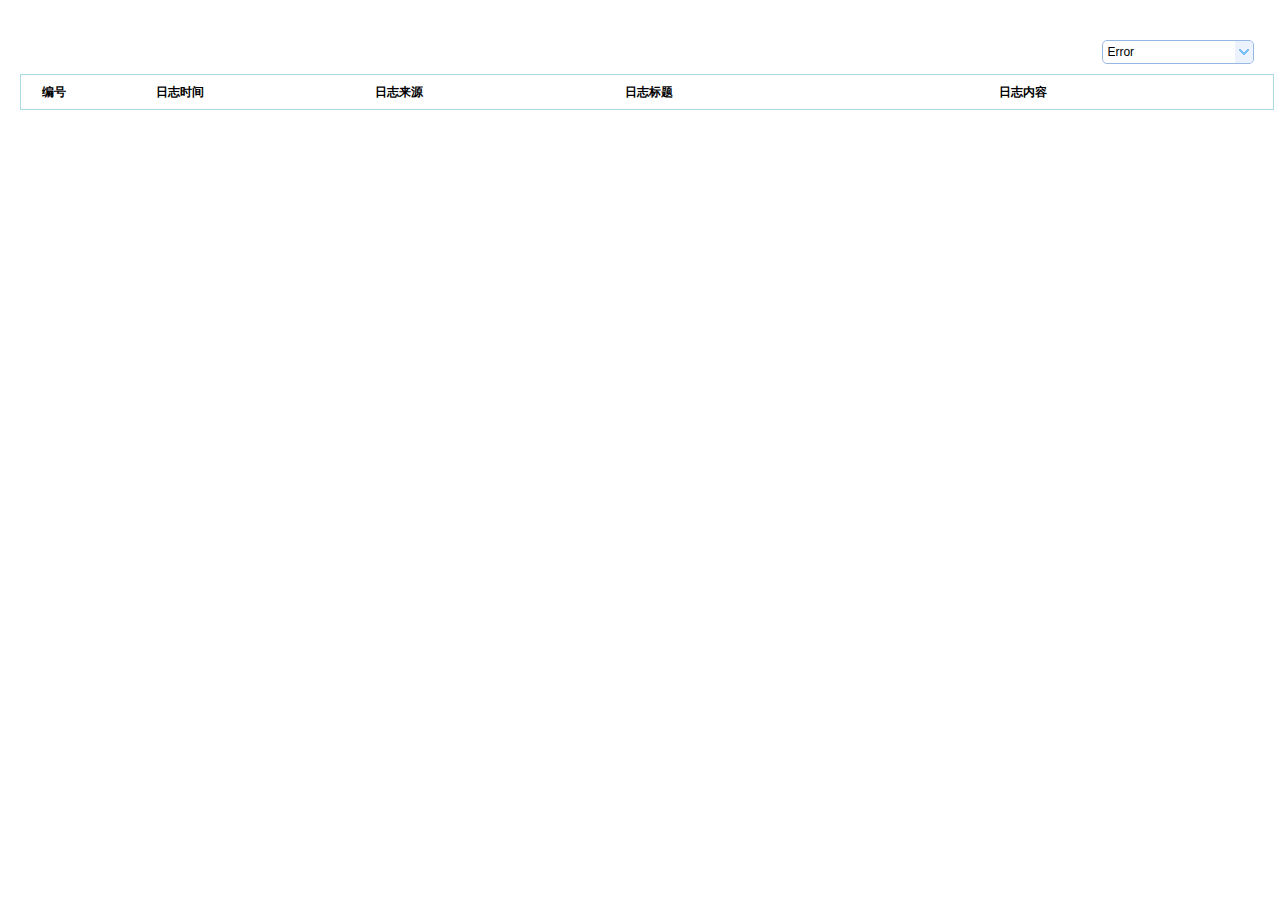
==== LJC.Com.LogService/LJC.Com.LogViewWeb/LogsNew/Index.html @ 093c6ea1 "服务化改造" ====
﻿<!DOCTYPE html>
<html xmlns="http://www.w3.org/1999/xhtml">
<head>
<meta http-equiv="Content-Type" content="text/html; charset=utf-8"/>
    <title>日志管理</title>
    <link href="../Content/EasyUi/themes/default/easyui.css" rel="stylesheet" />
    <link href="../Content/EasyUi/themes/icon.css" rel="stylesheet" />
    <link href="../Content/EasyUi/demo/demo.css" rel="stylesheet" />
    <script src="../Content/EasyUi/jquery.min.js"></script>
    <script src="../Content/EasyUi/jquery.easyui.min.js"></script>

    <style type="text/css">
        th{
            height:30px;
        }

        td{
            border-top:dashed 1px #ccc;
            height:22px;
        }

        .btncontinue{
            color:blue;
            line-height:25px;
            cursor:pointer;
        }

        .wating{
            background-repeat:no-repeat;
            background-image:url("/Manager/Images/datareading.gif");
            background-position:center;
        }
    </style>
</head>

<body style="margin:20px auto; width:98%;">
    <div style="float:right; margin-right:20px; margin-bottom:10px;">
    <select id="cc" style="width:150px"></select>
    <div id="sp">
        <div style="color:#99BBE8;background:#fafafa;padding:5px;">Select a loglevel</div>
        <div style="padding:10px">
            <input type="radio" name="loglevel" value="Error"><span>Error</span><br />
            <input type="radio" name="loglevel" value="Fatal"><span>Fatal</span><br/>
            <input type="radio" name="loglevel" value="Debug"><span>Debug</span><br />
            <input type="radio" name="loglevel" value="Info"><span>Info</span><br />
            <input type="radio" name="loglevel" value="Warning"><span>Warning</span>
        </div>
        <input type="hidden" id="pos" value="0"/>
    </div>
    </div>
    <p/>
    <table style="border:solid 1px lightblue; width:100%;table-layout:fixed;word-wrap:break-word;word-break:break-all;overflow: hidden;" cellpadding="0">
        <tr>
            <th style="width:5%;">编号</th>
            <th style="width:15%;">日志时间</th>
            <th style="width:20%;">日志来源</th>
            <th style="width:20%;">日志标题</th>
            <th style="width:40%;">日志内容</th>
        </tr>
        <tbody>

        </tbody>
    </table>
    
    <script type="text/javascript" src="../Scripts/Pages/Logs/index.html.js"></script>
</body>
</html>
---- LJC.Com.LogService/LJC.Com.LogViewWeb/Content/EasyUi/themes/default/easyui.css ----
.panel {
  overflow: hidden;
  text-align: left;
  margin: 0;
  border: 0;
  -moz-border-radius: 0 0 0 0;
  -webkit-border-radius: 0 0 0 0;
  border-radius: 0 0 0 0;
}
.panel-header,
.panel-body {
  border-width: 1px;
  border-style: solid;
}
.panel-header {
  padding: 5px;
  position: relative;
}
.panel-title {
  background: url('images/blank.gif') no-repeat;
}
.panel-header-noborder {
  border-width: 0 0 1px 0;
}
.panel-body {
  overflow: auto;
  border-top-width: 0;
  padding: 0;
}
.panel-body-noheader {
  border-top-width: 1px;
}
.panel-body-noborder {
  border-width: 0px;
}
.panel-body-nobottom {
  border-bottom-width: 0;
}
.panel-with-icon {
  padding-left: 18px;
}
.panel-icon,
.panel-tool {
  position: absolute;
  top: 50%;
  margin-top: -8px;
  height: 16px;
  overflow: hidden;
}
.panel-icon {
  left: 5px;
  width: 16px;
}
.panel-tool {
  right: 5px;
  width: auto;
}
.panel-tool a {
  display: inline-block;
  width: 16px;
  height: 16px;
  opacity: 0.6;
  filter: alpha(opacity=60);
  margin: 0 0 0 2px;
  vertical-align: top;
}
.panel-tool a:hover {
  opacity: 1;
  filter: alpha(opacity=100);
  background-color: #eaf2ff;
  -moz-border-radius: 3px 3px 3px 3px;
  -webkit-border-radius: 3px 3px 3px 3px;
  border-radius: 3px 3px 3px 3px;
}
.panel-loading {
  padding: 11px 0px 10px 30px;
}
.panel-noscroll {
  overflow: hidden;
}
.panel-fit,
.panel-fit body {
  height: 100%;
  margin: 0;
  padding: 0;
  border: 0;
  overflow: hidden;
}
.panel-loading {
  background: url('images/loading.gif') no-repeat 10px 10px;
}
.panel-tool-close {
  background: url('images/panel_tools.png') no-repeat -16px 0px;
}
.panel-tool-min {
  background: url('images/panel_tools.png') no-repeat 0px 0px;
}
.panel-tool-max {
  background: url('images/panel_tools.png') no-repeat 0px -16px;
}
.panel-tool-restore {
  background: url('images/panel_tools.png') no-repeat -16px -16px;
}
.panel-tool-collapse {
  background: url('images/panel_tools.png') no-repeat -32px 0;
}
.panel-tool-expand {
  background: url('images/panel_tools.png') no-repeat -32px -16px;
}
.panel-header,
.panel-body {
  border-color: #95B8E7;
}
.panel-header {
  background-color: #E0ECFF;
  background: -webkit-linear-gradient(top,#EFF5FF 0,#E0ECFF 100%);
  background: -moz-linear-gradient(top,#EFF5FF 0,#E0ECFF 100%);
  background: -o-linear-gradient(top,#EFF5FF 0,#E0ECFF 100%);
  background: linear-gradient(to bottom,#EFF5FF 0,#E0ECFF 100%);
  background-repeat: repeat-x;
  filter: progid:DXImageTransform.Microsoft.gradient(startColorstr=#EFF5FF,endColorstr=#E0ECFF,GradientType=0);
}
.panel-body {
  background-color: #ffffff;
  color: #000000;
  font-size: 12px;
}
.panel-title {
  font-size: 12px;
  font-weight: bold;
  color: #0E2D5F;
  height: 16px;
  line-height: 16px;
}
.panel-footer {
  border: 1px solid #95B8E7;
  overflow: hidden;
  background: #F4F4F4;
}
.panel-footer-noborder {
  border-width: 1px 0 0 0;
}
.accordion {
  overflow: hidden;
  border-width: 1px;
  border-style: solid;
}
.accordion .accordion-header {
  border-width: 0 0 1px;
  cursor: pointer;
}
.accordion .accordion-body {
  border-width: 0 0 1px;
}
.accordion-noborder {
  border-width: 0;
}
.accordion-noborder .accordion-header {
  border-width: 0 0 1px;
}
.accordion-noborder .accordion-body {
  border-width: 0 0 1px;
}
.accordion-collapse {
  background: url('images/accordion_arrows.png') no-repeat 0 0;
}
.accordion-expand {
  background: url('images/accordion_arrows.png') no-repeat -16px 0;
}
.accordion {
  background: #ffffff;
  border-color: #95B8E7;
}
.accordion .accordion-header {
  background: #E0ECFF;
  filter: none;
}
.accordion .accordion-header-selected {
  background: #ffe48d;
}
.accordion .accordion-header-selected .panel-title {
  color: #000000;
}
.window {
  overflow: hidden;
  padding: 5px;
  border-width: 1px;
  border-style: solid;
}
.window .window-header {
  background: transparent;
  padding: 0px 0px 6px 0px;
}
.window .window-body {
  border-width: 1px;
  border-style: solid;
  border-top-width: 0px;
}
.window .window-body-noheader {
  border-top-width: 1px;
}
.window .panel-body-nobottom {
  border-bottom-width: 0;
}
.window .window-header .panel-icon,
.window .window-header .panel-tool {
  top: 50%;
  margin-top: -11px;
}
.window .window-header .panel-icon {
  left: 1px;
}
.window .window-header .panel-tool {
  right: 1px;
}
.window .window-header .panel-with-icon {
  padding-left: 18px;
}
.window-proxy {
  position: absolute;
  overflow: hidden;
}
.window-proxy-mask {
  position: absolute;
  filter: alpha(opacity=5);
  opacity: 0.05;
}
.window-mask {
  position: absolute;
  left: 0;
  top: 0;
  width: 100%;
  height: 100%;
  filter: alpha(opacity=40);
  opacity: 0.40;
  font-size: 1px;
  overflow: hidden;
}
.window,
.window-shadow {
  position: absolute;
  -moz-border-radius: 5px 5px 5px 5px;
  -webkit-border-radius: 5px 5px 5px 5px;
  border-radius: 5px 5px 5px 5px;
}
.window-shadow {
  background: #ccc;
  -moz-box-shadow: 2px 2px 3px #cccccc;
  -webkit-box-shadow: 2px 2px 3px #cccccc;
  box-shadow: 2px 2px 3px #cccccc;
  filter: progid:DXImageTransform.Microsoft.Blur(pixelRadius=2,MakeShadow=false,ShadowOpacity=0.2);
}
.window,
.window .window-body {
  border-color: #95B8E7;
}
.window {
  background-color: #E0ECFF;
  background: -webkit-linear-gradient(top,#EFF5FF 0,#E0ECFF 20%);
  background: -moz-linear-gradient(top,#EFF5FF 0,#E0ECFF 20%);
  background: -o-linear-gradient(top,#EFF5FF 0,#E0ECFF 20%);
  background: linear-gradient(to bottom,#EFF5FF 0,#E0ECFF 20%);
  background-repeat: repeat-x;
  filter: progid:DXImageTransform.Microsoft.gradient(startColorstr=#EFF5FF,endColorstr=#E0ECFF,GradientType=0);
}
.window-proxy {
  border: 1px dashed #95B8E7;
}
.window-proxy-mask,
.window-mask {
  background: #ccc;
}
.window .panel-footer {
  border: 1px solid #95B8E7;
  position: relative;
  top: -1px;
}
.dialog-content {
  overflow: auto;
}
.dialog-toolbar {
  padding: 2px 5px;
}
.dialog-tool-separator {
  float: left;
  height: 24px;
  border-left: 1px solid #ccc;
  border-right: 1px solid #fff;
  margin: 2px 1px;
}
.dialog-button {
  padding: 5px;
  text-align: right;
}
.dialog-button .l-btn {
  margin-left: 5px;
}
.dialog-toolbar,
.dialog-button {
  background: #F4F4F4;
  border-width: 1px;
  border-style: solid;
}
.dialog-toolbar {
  border-color: #95B8E7 #95B8E7 #dddddd #95B8E7;
}
.dialog-button {
  border-color: #dddddd #95B8E7 #95B8E7 #95B8E7;
}
.l-btn {
  text-decoration: none;
  display: inline-block;
  overflow: hidden;
  margin: 0;
  padding: 0;
  cursor: pointer;
  outline: none;
  text-align: center;
  vertical-align: middle;
  line-height: normal;
}
.l-btn-plain {
  border-width: 0;
  padding: 1px;
}
.l-btn-left {
  display: inline-block;
  position: relative;
  overflow: hidden;
  margin: 0;
  padding: 0;
  vertical-align: top;
}
.l-btn-text {
  display: inline-block;
  vertical-align: top;
  width: auto;
  line-height: 24px;
  font-size: 12px;
  padding: 0;
  margin: 0 4px;
}
.l-btn-icon {
  display: inline-block;
  width: 16px;
  height: 16px;
  line-height: 16px;
  position: absolute;
  top: 50%;
  margin-top: -8px;
  font-size: 1px;
}
.l-btn span span .l-btn-empty {
  display: inline-block;
  margin: 0;
  width: 16px;
  height: 24px;
  font-size: 1px;
  vertical-align: top;
}
.l-btn span .l-btn-icon-left {
  padding: 0 0 0 20px;
  background-position: left center;
}
.l-btn span .l-btn-icon-right {
  padding: 0 20px 0 0;
  background-position: right center;
}
.l-btn-icon-left .l-btn-text {
  margin: 0 4px 0 24px;
}
.l-btn-icon-left .l-btn-icon {
  left: 4px;
}
.l-btn-icon-right .l-btn-text {
  margin: 0 24px 0 4px;
}
.l-btn-icon-right .l-btn-icon {
  right: 4px;
}
.l-btn-icon-top .l-btn-text {
  margin: 20px 4px 0 4px;
}
.l-btn-icon-top .l-btn-icon {
  top: 4px;
  left: 50%;
  margin: 0 0 0 -8px;
}
.l-btn-icon-bottom .l-btn-text {
  margin: 0 4px 20px 4px;
}
.l-btn-icon-bottom .l-btn-icon {
  top: auto;
  bottom: 4px;
  left: 50%;
  margin: 0 0 0 -8px;
}
.l-btn-left .l-btn-empty {
  margin: 0 4px;
  width: 16px;
}
.l-btn-plain:hover {
  padding: 0;
}
.l-btn-focus {
  outline: #0000FF dotted thin;
}
.l-btn-large .l-btn-text {
  line-height: 40px;
}
.l-btn-large .l-btn-icon {
  width: 32px;
  height: 32px;
  line-height: 32px;
  margin-top: -16px;
}
.l-btn-large .l-btn-icon-left .l-btn-text {
  margin-left: 40px;
}
.l-btn-large .l-btn-icon-right .l-btn-text {
  margin-right: 40px;
}
.l-btn-large .l-btn-icon-top .l-btn-text {
  margin-top: 36px;
  line-height: 24px;
  min-width: 32px;
}
.l-btn-large .l-btn-icon-top .l-btn-icon {
  margin: 0 0 0 -16px;
}
.l-btn-large .l-btn-icon-bottom .l-btn-text {
  margin-bottom: 36px;
  line-height: 24px;
  min-width: 32px;
}
.l-btn-large .l-btn-icon-bottom .l-btn-icon {
  margin: 0 0 0 -16px;
}
.l-btn-large .l-btn-left .l-btn-empty {
  margin: 0 4px;
  width: 32px;
}
.l-btn {
  color: #444;
  background: #fafafa;
  background-repeat: repeat-x;
  border: 1px solid #bbb;
  background: -webkit-linear-gradient(top,#ffffff 0,#eeeeee 100%);
  background: -moz-linear-gradient(top,#ffffff 0,#eeeeee 100%);
  background: -o-linear-gradient(top,#ffffff 0,#eeeeee 100%);
  background: linear-gradient(to bottom,#ffffff 0,#eeeeee 100%);
  background-repeat: repeat-x;
  filter: progid:DXImageTransform.Microsoft.gradient(startColorstr=#ffffff,endColorstr=#eeeeee,GradientType=0);
  -moz-border-radius: 5px 5px 5px 5px;
  -webkit-border-radius: 5px 5px 5px 5px;
  border-radius: 5px 5px 5px 5px;
}
.l-btn:hover {
  background: #eaf2ff;
  color: #000000;
  border: 1px solid #b7d2ff;
  filter: none;
}
.l-btn-plain {
  background: transparent;
  border-width: 0;
  filter: none;
}
.l-btn-outline {
  border-width: 1px;
  border-color: #b7d2ff;
  padding: 0;
}
.l-btn-plain:hover {
  background: #eaf2ff;
  color: #000000;
  border: 1px solid #b7d2ff;
  -moz-border-radius: 5px 5px 5px 5px;
  -webkit-border-radius: 5px 5px 5px 5px;
  border-radius: 5px 5px 5px 5px;
}
.l-btn-disabled,
.l-btn-disabled:hover {
  opacity: 0.5;
  cursor: default;
  background: #fafafa;
  color: #444;
  background: -webkit-linear-gradient(top,#ffffff 0,#eeeeee 100%);
  background: -moz-linear-gradient(top,#ffffff 0,#eeeeee 100%);
  background: -o-linear-gradient(top,#ffffff 0,#eeeeee 100%);
  background: linear-gradient(to bottom,#ffffff 0,#eeeeee 100%);
  background-repeat: repeat-x;
  filter: progid:DXImageTransform.Microsoft.gradient(startColorstr=#ffffff,endColorstr=#eeeeee,GradientType=0);
}
.l-btn-disabled .l-btn-text,
.l-btn-disabled .l-btn-icon {
  filter: alpha(opacity=50);
}
.l-btn-plain-disabled,
.l-btn-plain-disabled:hover {
  background: transparent;
  filter: alpha(opacity=50);
}
.l-btn-selected,
.l-btn-selected:hover {
  background: #ddd;
  filter: none;
}
.l-btn-plain-selected,
.l-btn-plain-selected:hover {
  background: #ddd;
}
.textbox {
  position: relative;
  border: 1px solid #95B8E7;
  background-color: #fff;
  vertical-align: middle;
  display: inline-block;
  overflow: hidden;
  white-space: nowrap;
  margin: 0;
  padding: 0;
  -moz-border-radius: 5px 5px 5px 5px;
  -webkit-border-radius: 5px 5px 5px 5px;
  border-radius: 5px 5px 5px 5px;
}
.textbox .textbox-text {
  font-size: 12px;
  border: 0;
  margin: 0;
  padding: 4px;
  white-space: normal;
  vertical-align: top;
  outline-style: none;
  resize: none;
  -moz-border-radius: 5px 5px 5px 5px;
  -webkit-border-radius: 5px 5px 5px 5px;
  border-radius: 5px 5px 5px 5px;
}
.textbox textarea.textbox-text {
  white-space: pre-wrap;
}
.textbox .textbox-prompt {
  font-size: 12px;
  color: #aaa;
}
.textbox .textbox-button,
.textbox .textbox-button:hover {
  position: absolute;
  top: 0;
  padding: 0;
  vertical-align: top;
  -moz-border-radius: 0 0 0 0;
  -webkit-border-radius: 0 0 0 0;
  border-radius: 0 0 0 0;
}
.textbox-button-right,
.textbox-button-right:hover {
  border-width: 0 0 0 1px;
}
.textbox-button-left,
.textbox-button-left:hover {
  border-width: 0 1px 0 0;
}
.textbox-addon {
  position: absolute;
  top: 0;
}
.textbox-icon {
  display: inline-block;
  width: 18px;
  height: 20px;
  overflow: hidden;
  vertical-align: top;
  background-position: center center;
  cursor: pointer;
  opacity: 0.6;
  filter: alpha(opacity=60);
  text-decoration: none;
  outline-style: none;
}
.textbox-icon-disabled,
.textbox-icon-readonly {
  cursor: default;
}
.textbox-icon:hover {
  opacity: 1.0;
  filter: alpha(opacity=100);
}
.textbox-icon-disabled:hover {
  opacity: 0.6;
  filter: alpha(opacity=60);
}
.textbox-focused {
  -moz-box-shadow: 0 0 3px 0 #95B8E7;
  -webkit-box-shadow: 0 0 3px 0 #95B8E7;
  box-shadow: 0 0 3px 0 #95B8E7;
}
.textbox-invalid {
  border-color: #ffa8a8;
  background-color: #fff3f3;
}
.filebox .textbox-value {
  vertical-align: top;
  position: absolute;
  top: 0;
  left: -5000px;
}
.filebox-label {
  display: inline-block;
  position: absolute;
  width: 100%;
  height: 100%;
  cursor: pointer;
  left: 0;
  top: 0;
  z-index: 10;
  background: url('images/blank.gif') no-repeat;
}
.l-btn-disabled .filebox-label {
  cursor: default;
}
.combo {
  display: inline-block;
  white-space: nowrap;
  margin: 0;
  padding: 0;
  border-width: 1px;
  border-style: solid;
  overflow: hidden;
  vertical-align: middle;
}
.combo .combo-text {
  font-size: 12px;
  border: 0px;
  margin: 0;
  padding: 0px 2px;
  vertical-align: baseline;
}
.combo-arrow {
  width: 18px;
  height: 20px;
  overflow: hidden;
  display: inline-block;
  vertical-align: top;
  cursor: pointer;
  opacity: 0.6;
  filter: alpha(opacity=60);
}
.combo-arrow-hover {
  opacity: 1.0;
  filter: alpha(opacity=100);
}
.combo-panel {
  overflow: auto;
}
.combo-arrow {
  background: url('images/combo_arrow.png') no-repeat center center;
}
.combo-panel {
  background-color: #ffffff;
}
.combo {
  border-color: #95B8E7;
  background-color: #fff;
}
.combo-arrow {
  background-color: #E0ECFF;
}
.combo-arrow-hover {
  background-color: #eaf2ff;
}
.combo-arrow:hover {
  background-color: #eaf2ff;
}
.combo .textbox-icon-disabled:hover {
  cursor: default;
}
.textbox-invalid {
  border-color: #ffa8a8;
  background-color: #fff3f3;
}
.combobox-item,
.combobox-group {
  font-size: 12px;
  padding: 3px;
  padding-right: 0px;
}
.combobox-item-disabled {
  opacity: 0.5;
  filter: alpha(opacity=50);
}
.combobox-gitem {
  padding-left: 10px;
}
.combobox-group {
  font-weight: bold;
}
.combobox-item-hover {
  background-color: #eaf2ff;
  color: #000000;
}
.combobox-item-selected {
  background-color: #ffe48d;
  color: #000000;
}
.layout {
  position: relative;
  overflow: hidden;
  margin: 0;
  padding: 0;
  z-index: 0;
}
.layout-panel {
  position: absolute;
  overflow: hidden;
}
.layout-body {
  min-width: 1px;
  min-height: 1px;
}
.layout-panel-east,
.layout-panel-west {
  z-index: 2;
}
.layout-panel-north,
.layout-panel-south {
  z-index: 3;
}
.layout-expand {
  position: absolute;
  padding: 0px;
  font-size: 1px;
  cursor: pointer;
  z-index: 1;
}
.layout-expand .panel-header,
.layout-expand .panel-body {
  background: transparent;
  filter: none;
  overflow: hidden;
}
.layout-expand .panel-header {
  border-bottom-width: 0px;
}
.layout-split-proxy-h,
.layout-split-proxy-v {
  position: absolute;
  font-size: 1px;
  display: none;
  z-index: 5;
}
.layout-split-proxy-h {
  width: 5px;
  cursor: e-resize;
}
.layout-split-proxy-v {
  height: 5px;
  cursor: n-resize;
}
.layout-mask {
  position: absolute;
  background: #fafafa;
  filter: alpha(opacity=10);
  opacity: 0.10;
  z-index: 4;
}
.layout-button-up {
  background: url('images/layout_arrows.png') no-repeat -16px -16px;
}
.layout-button-down {
  background: url('images/layout_arrows.png') no-repeat -16px 0;
}
.layout-button-left {
  background: url('images/layout_arrows.png') no-repeat 0 0;
}
.layout-button-right {
  background: url('images/layout_arrows.png') no-repeat 0 -16px;
}
.layout-split-proxy-h,
.layout-split-proxy-v {
  background-color: #aac5e7;
}
.layout-split-north {
  border-bottom: 5px solid #E6EEF8;
}
.layout-split-south {
  border-top: 5px solid #E6EEF8;
}
.layout-split-east {
  border-left: 5px solid #E6EEF8;
}
.layout-split-west {
  border-right: 5px solid #E6EEF8;
}
.layout-expand {
  background-color: #E0ECFF;
}
.layout-expand-over {
  background-color: #E0ECFF;
}
.tabs-container {
  overflow: hidden;
}
.tabs-header {
  border-width: 1px;
  border-style: solid;
  border-bottom-width: 0;
  position: relative;
  padding: 0;
  padding-top: 2px;
  overflow: hidden;
}
.tabs-scroller-left,
.tabs-scroller-right {
  position: absolute;
  top: auto;
  bottom: 0;
  width: 18px;
  font-size: 1px;
  display: none;
  cursor: pointer;
  border-width: 1px;
  border-style: solid;
}
.tabs-scroller-left {
  left: 0;
}
.tabs-scroller-right {
  right: 0;
}
.tabs-tool {
  position: absolute;
  bottom: 0;
  padding: 1px;
  overflow: hidden;
  border-width: 1px;
  border-style: solid;
}
.tabs-header-plain .tabs-tool {
  padding: 0 1px;
}
.tabs-wrap {
  position: relative;
  left: 0;
  overflow: hidden;
  width: 100%;
  margin: 0;
  padding: 0;
}
.tabs-scrolling {
  margin-left: 18px;
  margin-right: 18px;
}
.tabs-disabled {
  opacity: 0.3;
  filter: alpha(opacity=30);
}
.tabs {
  list-style-type: none;
  height: 26px;
  margin: 0px;
  padding: 0px;
  padding-left: 4px;
  width: 50000px;
  border-style: solid;
  border-width: 0 0 1px 0;
}
.tabs li {
  float: left;
  display: inline-block;
  margin: 0 4px -1px 0;
  padding: 0;
  position: relative;
  border: 0;
}
.tabs li a.tabs-inner {
  display: inline-block;
  text-decoration: none;
  margin: 0;
  padding: 0 10px;
  height: 25px;
  line-height: 25px;
  text-align: center;
  white-space: nowrap;
  border-width: 1px;
  border-style: solid;
  -moz-border-radius: 5px 5px 0 0;
  -webkit-border-radius: 5px 5px 0 0;
  border-radius: 5px 5px 0 0;
}
.tabs li.tabs-selected a.tabs-inner {
  font-weight: bold;
  outline: none;
}
.tabs li.tabs-selected a:hover.tabs-inner {
  cursor: default;
  pointer: default;
}
.tabs li a.tabs-close,
.tabs-p-tool {
  position: absolute;
  font-size: 1px;
  display: block;
  height: 12px;
  padding: 0;
  top: 50%;
  margin-top: -6px;
  overflow: hidden;
}
.tabs li a.tabs-close {
  width: 12px;
  right: 5px;
  opacity: 0.6;
  filter: alpha(opacity=60);
}
.tabs-p-tool {
  right: 16px;
}
.tabs-p-tool a {
  display: inline-block;
  font-size: 1px;
  width: 12px;
  height: 12px;
  margin: 0;
  opacity: 0.6;
  filter: alpha(opacity=60);
}
.tabs li a:hover.tabs-close,
.tabs-p-tool a:hover {
  opacity: 1;
  filter: alpha(opacity=100);
  cursor: hand;
  cursor: pointer;
}
.tabs-with-icon {
  padding-left: 18px;
}
.tabs-icon {
  position: absolute;
  width: 16px;
  height: 16px;
  left: 10px;
  top: 50%;
  margin-top: -8px;
}
.tabs-title {
  font-size: 12px;
}
.tabs-closable {
  padding-right: 8px;
}
.tabs-panels {
  margin: 0px;
  padding: 0px;
  border-width: 1px;
  border-style: solid;
  border-top-width: 0;
  overflow: hidden;
}
.tabs-header-bottom {
  border-width: 0 1px 1px 1px;
  padding: 0 0 2px 0;
}
.tabs-header-bottom .tabs {
  border-width: 1px 0 0 0;
}
.tabs-header-bottom .tabs li {
  margin: -1px 4px 0 0;
}
.tabs-header-bottom .tabs li a.tabs-inner {
  -moz-border-radius: 0 0 5px 5px;
  -webkit-border-radius: 0 0 5px 5px;
  border-radius: 0 0 5px 5px;
}
.tabs-header-bottom .tabs-tool {
  top: 0;
}
.tabs-header-bottom .tabs-scroller-left,
.tabs-header-bottom .tabs-scroller-right {
  top: 0;
  bottom: auto;
}
.tabs-panels-top {
  border-width: 1px 1px 0 1px;
}
.tabs-header-left {
  float: left;
  border-width: 1px 0 1px 1px;
  padding: 0;
}
.tabs-header-right {
  float: right;
  border-width: 1px 1px 1px 0;
  padding: 0;
}
.tabs-header-left .tabs-wrap,
.tabs-header-right .tabs-wrap {
  height: 100%;
}
.tabs-header-left .tabs {
  height: 100%;
  padding: 4px 0 0 2px;
  border-width: 0 1px 0 0;
}
.tabs-header-right .tabs {
  height: 100%;
  padding: 4px 2px 0 0;
  border-width: 0 0 0 1px;
}
.tabs-header-left .tabs li,
.tabs-header-right .tabs li {
  display: block;
  width: 100%;
  position: relative;
}
.tabs-header-left .tabs li {
  left: auto;
  right: 0;
  margin: 0 -1px 4px 0;
  float: right;
}
.tabs-header-right .tabs li {
  left: 0;
  right: auto;
  margin: 0 0 4px -1px;
  float: left;
}
.tabs-justified li a.tabs-inner {
  padding-left: 0;
  padding-right: 0;
}
.tabs-header-left .tabs li a.tabs-inner {
  display: block;
  text-align: left;
  padding-left: 10px;
  padding-right: 10px;
  -moz-border-radius: 5px 0 0 5px;
  -webkit-border-radius: 5px 0 0 5px;
  border-radius: 5px 0 0 5px;
}
.tabs-header-right .tabs li a.tabs-inner {
  display: block;
  text-align: left;
  padding-left: 10px;
  padding-right: 10px;
  -moz-border-radius: 0 5px 5px 0;
  -webkit-border-radius: 0 5px 5px 0;
  border-radius: 0 5px 5px 0;
}
.tabs-panels-right {
  float: right;
  border-width: 1px 1px 1px 0;
}
.tabs-panels-left {
  float: left;
  border-width: 1px 0 1px 1px;
}
.tabs-header-noborder,
.tabs-panels-noborder {
  border: 0px;
}
.tabs-header-plain {
  border: 0px;
  background: transparent;
}
.tabs-pill {
  padding-bottom: 3px;
}
.tabs-header-bottom .tabs-pill {
  padding-top: 3px;
  padding-bottom: 0;
}
.tabs-header-left .tabs-pill {
  padding-right: 3px;
}
.tabs-header-right .tabs-pill {
  padding-left: 3px;
}
.tabs-header .tabs-pill li a.tabs-inner {
  -moz-border-radius: 5px 5px 5px 5px;
  -webkit-border-radius: 5px 5px 5px 5px;
  border-radius: 5px 5px 5px 5px;
}
.tabs-header-narrow,
.tabs-header-narrow .tabs-narrow {
  padding: 0;
}
.tabs-narrow li,
.tabs-header-bottom .tabs-narrow li {
  margin-left: 0;
  margin-right: -1px;
}
.tabs-narrow li.tabs-last,
.tabs-header-bottom .tabs-narrow li.tabs-last {
  margin-right: 0;
}
.tabs-header-left .tabs-narrow,
.tabs-header-right .tabs-narrow {
  padding-top: 0;
}
.tabs-header-left .tabs-narrow li {
  margin-bottom: -1px;
  margin-right: -1px;
}
.tabs-header-left .tabs-narrow li.tabs-last,
.tabs-header-right .tabs-narrow li.tabs-last {
  margin-bottom: 0;
}
.tabs-header-right .tabs-narrow li {
  margin-bottom: -1px;
  margin-left: -1px;
}
.tabs-scroller-left {
  background: #E0ECFF url('images/tabs_icons.png') no-repeat 1px center;
}
.tabs-scroller-right {
  background: #E0ECFF url('images/tabs_icons.png') no-repeat -15px center;
}
.tabs li a.tabs-close {
  background: url('images/tabs_icons.png') no-repeat -34px center;
}
.tabs li a.tabs-inner:hover {
  background: #eaf2ff;
  color: #000000;
  filter: none;
}
.tabs li.tabs-selected a.tabs-inner {
  background-color: #ffffff;
  color: #0E2D5F;
  background: -webkit-linear-gradient(top,#EFF5FF 0,#ffffff 100%);
  background: -moz-linear-gradient(top,#EFF5FF 0,#ffffff 100%);
  background: -o-linear-gradient(top,#EFF5FF 0,#ffffff 100%);
  background: linear-gradient(to bottom,#EFF5FF 0,#ffffff 100%);
  background-repeat: repeat-x;
  filter: progid:DXImageTransform.Microsoft.gradient(startColorstr=#EFF5FF,endColorstr=#ffffff,GradientType=0);
}
.tabs-header-bottom .tabs li.tabs-selected a.tabs-inner {
  background: -webkit-linear-gradient(top,#ffffff 0,#EFF5FF 100%);
  background: -moz-linear-gradient(top,#ffffff 0,#EFF5FF 100%);
  background: -o-linear-gradient(top,#ffffff 0,#EFF5FF 100%);
  background: linear-gradient(to bottom,#ffffff 0,#EFF5FF 100%);
  background-repeat: repeat-x;
  filter: progid:DXImageTransform.Microsoft.gradient(startColorstr=#ffffff,endColorstr=#EFF5FF,GradientType=0);
}
.tabs-header-left .tabs li.tabs-selected a.tabs-inner {
  background: -webkit-linear-gradient(left,#EFF5FF 0,#ffffff 100%);
  background: -moz-linear-gradient(left,#EFF5FF 0,#ffffff 100%);
  background: -o-linear-gradient(left,#EFF5FF 0,#ffffff 100%);
  background: linear-gradient(to right,#EFF5FF 0,#ffffff 100%);
  background-repeat: repeat-y;
  filter: progid:DXImageTransform.Microsoft.gradient(startColorstr=#EFF5FF,endColorstr=#ffffff,GradientType=1);
}
.tabs-header-right .tabs li.tabs-selected a.tabs-inner {
  background: -webkit-linear-gradient(left,#ffffff 0,#EFF5FF 100%);
  background: -moz-linear-gradient(left,#ffffff 0,#EFF5FF 100%);
  background: -o-linear-gradient(left,#ffffff 0,#EFF5FF 100%);
  background: linear-gradient(to right,#ffffff 0,#EFF5FF 100%);
  background-repeat: repeat-y;
  filter: progid:DXImageTransform.Microsoft.gradient(startColorstr=#ffffff,endColorstr=#EFF5FF,GradientType=1);
}
.tabs li a.tabs-inner {
  color: #0E2D5F;
  background-color: #E0ECFF;
  background: -webkit-linear-gradient(top,#EFF5FF 0,#E0ECFF 100%);
  background: -moz-linear-gradient(top,#EFF5FF 0,#E0ECFF 100%);
  background: -o-linear-gradient(top,#EFF5FF 0,#E0ECFF 100%);
  background: linear-gradient(to bottom,#EFF5FF 0,#E0ECFF 100%);
  background-repeat: repeat-x;
  filter: progid:DXImageTransform.Microsoft.gradient(startColorstr=#EFF5FF,endColorstr=#E0ECFF,GradientType=0);
}
.tabs-header,
.tabs-tool {
  background-color: #E0ECFF;
}
.tabs-header-plain {
  background: transparent;
}
.tabs-header,
.tabs-scroller-left,
.tabs-scroller-right,
.tabs-tool,
.tabs,
.tabs-panels,
.tabs li a.tabs-inner,
.tabs li.tabs-selected a.tabs-inner,
.tabs-header-bottom .tabs li.tabs-selected a.tabs-inner,
.tabs-header-left .tabs li.tabs-selected a.tabs-inner,
.tabs-header-right .tabs li.tabs-selected a.tabs-inner {
  border-color: #95B8E7;
}
.tabs-p-tool a:hover,
.tabs li a:hover.tabs-close,
.tabs-scroller-over {
  background-color: #eaf2ff;
}
.tabs li.tabs-selected a.tabs-inner {
  border-bottom: 1px solid #ffffff;
}
.tabs-header-bottom .tabs li.tabs-selected a.tabs-inner {
  border-top: 1px solid #ffffff;
}
.tabs-header-left .tabs li.tabs-selected a.tabs-inner {
  border-right: 1px solid #ffffff;
}
.tabs-header-right .tabs li.tabs-selected a.tabs-inner {
  border-left: 1px solid #ffffff;
}
.tabs-header .tabs-pill li.tabs-selected a.tabs-inner {
  background: #ffe48d;
  color: #000000;
  filter: none;
  border-color: #95B8E7;
}
.datagrid .panel-body {
  overflow: hidden;
  position: relative;
}
.datagrid-view {
  position: relative;
  overflow: hidden;
}
.datagrid-view1,
.datagrid-view2 {
  position: absolute;
  overflow: hidden;
  top: 0;
}
.datagrid-view1 {
  left: 0;
}
.datagrid-view2 {
  right: 0;
}
.datagrid-mask {
  position: absolute;
  left: 0;
  top: 0;
  width: 100%;
  height: 100%;
  opacity: 0.3;
  filter: alpha(opacity=30);
  display: none;
}
.datagrid-mask-msg {
  position: absolute;
  top: 50%;
  margin-top: -20px;
  padding: 10px 5px 10px 30px;
  width: auto;
  height: 16px;
  border-width: 2px;
  border-style: solid;
  display: none;
}
.datagrid-sort-icon {
  padding: 0;
  display: none;
}
.datagrid-toolbar {
  height: auto;
  padding: 1px 2px;
  border-width: 0 0 1px 0;
  border-style: solid;
}
.datagrid-btn-separator {
  float: left;
  height: 24px;
  border-left: 1px solid #ccc;
  border-right: 1px solid #fff;
  margin: 2px 1px;
}
.datagrid .datagrid-pager {
  display: block;
  margin: 0;
  border-width: 1px 0 0 0;
  border-style: solid;
}
.datagrid .datagrid-pager-top {
  border-width: 0 0 1px 0;
}
.datagrid-header {
  overflow: hidden;
  cursor: default;
  border-width: 0 0 1px 0;
  border-style: solid;
}
.datagrid-header-inner {
  float: left;
  width: 10000px;
}
.datagrid-header-row,
.datagrid-row {
  height: 25px;
}
.datagrid-header td,
.datagrid-body td,
.datagrid-footer td {
  border-width: 0 1px 1px 0;
  border-style: dotted;
  margin: 0;
  padding: 0;
}
.datagrid-cell,
.datagrid-cell-group,
.datagrid-header-rownumber,
.datagrid-cell-rownumber {
  margin: 0;
  padding: 0 4px;
  white-space: nowrap;
  word-wrap: normal;
  overflow: hidden;
  height: 18px;
  line-height: 18px;
  font-size: 12px;
}
.datagrid-header .datagrid-cell {
  height: auto;
}
.datagrid-header .datagrid-cell span {
  font-size: 12px;
}
.datagrid-cell-group {
  text-align: center;
  text-overflow: ellipsis;
}
.datagrid-header-rownumber,
.datagrid-cell-rownumber {
  width: 30px;
  text-align: center;
  margin: 0;
  padding: 0;
}
.datagrid-body {
  margin: 0;
  padding: 0;
  overflow: auto;
  zoom: 1;
}
.datagrid-view1 .datagrid-body-inner {
  padding-bottom: 20px;
}
.datagrid-view1 .datagrid-body {
  overflow: hidden;
}
.datagrid-footer {
  overflow: hidden;
}
.datagrid-footer-inner {
  border-width: 1px 0 0 0;
  border-style: solid;
  width: 10000px;
  float: left;
}
.datagrid-row-editing .datagrid-cell {
  height: auto;
}
.datagrid-header-check,
.datagrid-cell-check {
  padding: 0;
  width: 27px;
  height: 18px;
  font-size: 1px;
  text-align: center;
  overflow: hidden;
}
.datagrid-header-check input,
.datagrid-cell-check input {
  margin: 0;
  padding: 0;
  width: 15px;
  height: 18px;
}
.datagrid-resize-proxy {
  position: absolute;
  width: 1px;
  height: 10000px;
  top: 0;
  cursor: e-resize;
  display: none;
}
.datagrid-body .datagrid-editable {
  margin: 0;
  padding: 0;
}
.datagrid-body .datagrid-editable table {
  width: 100%;
  height: 100%;
}
.datagrid-body .datagrid-editable td {
  border: 0;
  margin: 0;
  padding: 0;
}
.datagrid-view .datagrid-editable-input {
  margin: 0;
  padding: 2px 4px;
  border: 1px solid #95B8E7;
  font-size: 12px;
  outline-style: none;
  -moz-border-radius: 0 0 0 0;
  -webkit-border-radius: 0 0 0 0;
  border-radius: 0 0 0 0;
}
.datagrid-sort-desc .datagrid-sort-icon {
  display: inline;
  padding: 0 13px 0 0;
  background: url('images/datagrid_icons.png') no-repeat -16px center;
}
.datagrid-sort-asc .datagrid-sort-icon {
  display: inline;
  padding: 0 13px 0 0;
  background: url('images/datagrid_icons.png') no-repeat 0px center;
}
.datagrid-row-collapse {
  background: url('images/datagrid_icons.png') no-repeat -48px center;
}
.datagrid-row-expand {
  background: url('images/datagrid_icons.png') no-repeat -32px center;
}
.datagrid-mask-msg {
  background: #ffffff url('images/loading.gif') no-repeat scroll 5px center;
}
.datagrid-header,
.datagrid-td-rownumber {
  background-color: #efefef;
  background: -webkit-linear-gradient(top,#F9F9F9 0,#efefef 100%);
  background: -moz-linear-gradient(top,#F9F9F9 0,#efefef 100%);
  background: -o-linear-gradient(top,#F9F9F9 0,#efefef 100%);
  background: linear-gradient(to bottom,#F9F9F9 0,#efefef 100%);
  background-repeat: repeat-x;
  filter: progid:DXImageTransform.Microsoft.gradient(startColorstr=#F9F9F9,endColorstr=#efefef,GradientType=0);
}
.datagrid-cell-rownumber {
  color: #000000;
}
.datagrid-resize-proxy {
  background: #aac5e7;
}
.datagrid-mask {
  background: #ccc;
}
.datagrid-mask-msg {
  border-color: #95B8E7;
}
.datagrid-toolbar,
.datagrid-pager {
  background: #F4F4F4;
}
.datagrid-header,
.datagrid-toolbar,
.datagrid-pager,
.datagrid-footer-inner {
  border-color: #dddddd;
}
.datagrid-header td,
.datagrid-body td,
.datagrid-footer td {
  border-color: #ccc;
}
.datagrid-htable,
.datagrid-btable,
.datagrid-ftable {
  color: #000000;
  border-collapse: separate;
}
.datagrid-row-alt {
  background: #fafafa;
}
.datagrid-row-over,
.datagrid-header td.datagrid-header-over {
  background: #eaf2ff;
  color: #000000;
  cursor: default;
}
.datagrid-row-selected {
  background: #ffe48d;
  color: #000000;
}
.datagrid-row-editing .textbox,
.datagrid-row-editing .textbox-text {
  -moz-border-radius: 0 0 0 0;
  -webkit-border-radius: 0 0 0 0;
  border-radius: 0 0 0 0;
}
.propertygrid .datagrid-view1 .datagrid-body td {
  padding-bottom: 1px;
  border-width: 0 1px 0 0;
}
.propertygrid .datagrid-group {
  height: 21px;
  overflow: hidden;
  border-width: 0 0 1px 0;
  border-style: solid;
}
.propertygrid .datagrid-group span {
  font-weight: bold;
}
.propertygrid .datagrid-view1 .datagrid-body td {
  border-color: #dddddd;
}
.propertygrid .datagrid-view1 .datagrid-group {
  border-color: #E0ECFF;
}
.propertygrid .datagrid-view2 .datagrid-group {
  border-color: #dddddd;
}
.propertygrid .datagrid-group,
.propertygrid .datagrid-view1 .datagrid-body,
.propertygrid .datagrid-view1 .datagrid-row-over,
.propertygrid .datagrid-view1 .datagrid-row-selected {
  background: #E0ECFF;
}
.datalist .datagrid-header {
  border-width: 0;
}
.datalist .datagrid-group,
.m-list .m-list-group {
  height: 25px;
  line-height: 25px;
  font-weight: bold;
  overflow: hidden;
  background-color: #efefef;
  border-style: solid;
  border-width: 0 0 1px 0;
  border-color: #ccc;
}
.datalist .datagrid-group-expander {
  display: none;
}
.datalist .datagrid-group-title {
  padding: 0 4px;
}
.datalist .datagrid-btable {
  width: 100%;
  table-layout: fixed;
}
.datalist .datagrid-row td {
  border-style: solid;
  border-left-color: transparent;
  border-right-color: transparent;
  border-bottom-width: 0;
}
.datalist-lines .datagrid-row td {
  border-bottom-width: 1px;
}
.datalist .datagrid-cell,
.m-list li {
  width: auto;
  height: auto;
  padding: 2px 4px;
  line-height: 18px;
  position: relative;
  white-space: nowrap;
  text-overflow: ellipsis;
  overflow: hidden;
}
.datalist-link,
.m-list li>a {
  display: block;
  position: relative;
  cursor: pointer;
  color: #000000;
  text-decoration: none;
  overflow: hidden;
  margin: -2px -4px;
  padding: 2px 4px;
  padding-right: 16px;
  line-height: 18px;
  white-space: nowrap;
  text-overflow: ellipsis;
  overflow: hidden;
}
.datalist-link::after,
.m-list li>a::after {
  position: absolute;
  display: block;
  width: 8px;
  height: 8px;
  content: '';
  right: 6px;
  top: 50%;
  margin-top: -4px;
  border-style: solid;
  border-width: 1px 1px 0 0;
  -ms-transform: rotate(45deg);
  -moz-transform: rotate(45deg);
  -webkit-transform: rotate(45deg);
  -o-transform: rotate(45deg);
  transform: rotate(45deg);
}
.m-list {
  margin: 0;
  padding: 0;
  list-style: none;
}
.m-list li {
  border-style: solid;
  border-width: 0 0 1px 0;
  border-color: #ccc;
}
.m-list li>a:hover {
  background: #eaf2ff;
  color: #000000;
}
.m-list .m-list-group {
  padding: 0 4px;
}
.pagination {
  zoom: 1;
}
.pagination table {
  float: left;
  height: 30px;
}
.pagination td {
  border: 0;
}
.pagination-btn-separator {
  float: left;
  height: 24px;
  border-left: 1px solid #ccc;
  border-right: 1px solid #fff;
  margin: 3px 1px;
}
.pagination .pagination-num {
  border-width: 1px;
  border-style: solid;
  margin: 0 2px;
  padding: 2px;
  width: 2em;
  height: auto;
}
.pagination-page-list {
  margin: 0px 6px;
  padding: 1px 2px;
  width: auto;
  height: auto;
  border-width: 1px;
  border-style: solid;
}
.pagination-info {
  float: right;
  margin: 0 6px 0 0;
  padding: 0;
  height: 30px;
  line-height: 30px;
  font-size: 12px;
}
.pagination span {
  font-size: 12px;
}
.pagination-link .l-btn-text {
  width: 24px;
  text-align: center;
  margin: 0;
}
.pagination-first {
  background: url('images/pagination_icons.png') no-repeat 0 center;
}
.pagination-prev {
  background: url('images/pagination_icons.png') no-repeat -16px center;
}
.pagination-next {
  background: url('images/pagination_icons.png') no-repeat -32px center;
}
.pagination-last {
  background: url('images/pagination_icons.png') no-repeat -48px center;
}
.pagination-load {
  background: url('images/pagination_icons.png') no-repeat -64px center;
}
.pagination-loading {
  background: url('images/loading.gif') no-repeat center center;
}
.pagination-page-list,
.pagination .pagination-num {
  border-color: #95B8E7;
}
.calendar {
  border-width: 1px;
  border-style: solid;
  padding: 1px;
  overflow: hidden;
}
.calendar table {
  table-layout: fixed;
  border-collapse: separate;
  font-size: 12px;
  width: 100%;
  height: 100%;
}
.calendar table td,
.calendar table th {
  font-size: 12px;
}
.calendar-noborder {
  border: 0;
}
.calendar-header {
  position: relative;
  height: 22px;
}
.calendar-title {
  text-align: center;
  height: 22px;
}
.calendar-title span {
  position: relative;
  display: inline-block;
  top: 2px;
  padding: 0 3px;
  height: 18px;
  line-height: 18px;
  font-size: 12px;
  cursor: pointer;
  -moz-border-radius: 5px 5px 5px 5px;
  -webkit-border-radius: 5px 5px 5px 5px;
  border-radius: 5px 5px 5px 5px;
}
.calendar-prevmonth,
.calendar-nextmonth,
.calendar-prevyear,
.calendar-nextyear {
  position: absolute;
  top: 50%;
  margin-top: -7px;
  width: 14px;
  height: 14px;
  cursor: pointer;
  font-size: 1px;
  -moz-border-radius: 5px 5px 5px 5px;
  -webkit-border-radius: 5px 5px 5px 5px;
  border-radius: 5px 5px 5px 5px;
}
.calendar-prevmonth {
  left: 20px;
  background: url('images/calendar_arrows.png') no-repeat -18px -2px;
}
.calendar-nextmonth {
  right: 20px;
  background: url('images/calendar_arrows.png') no-repeat -34px -2px;
}
.calendar-prevyear {
  left: 3px;
  background: url('images/calendar_arrows.png') no-repeat -1px -2px;
}
.calendar-nextyear {
  right: 3px;
  background: url('images/calendar_arrows.png') no-repeat -49px -2px;
}
.calendar-body {
  position: relative;
}
.calendar-body th,
.calendar-body td {
  text-align: center;
}
.calendar-day {
  border: 0;
  padding: 1px;
  cursor: pointer;
  -moz-border-radius: 5px 5px 5px 5px;
  -webkit-border-radius: 5px 5px 5px 5px;
  border-radius: 5px 5px 5px 5px;
}
.calendar-other-month {
  opacity: 0.3;
  filter: alpha(opacity=30);
}
.calendar-disabled {
  opacity: 0.6;
  filter: alpha(opacity=60);
  cursor: default;
}
.calendar-menu {
  position: absolute;
  top: 0;
  left: 0;
  width: 180px;
  height: 150px;
  padding: 5px;
  font-size: 12px;
  display: none;
  overflow: hidden;
}
.calendar-menu-year-inner {
  text-align: center;
  padding-bottom: 5px;
}
.calendar-menu-year {
  width: 40px;
  text-align: center;
  border-width: 1px;
  border-style: solid;
  margin: 0;
  padding: 2px;
  font-weight: bold;
  font-size: 12px;
}
.calendar-menu-prev,
.calendar-menu-next {
  display: inline-block;
  width: 21px;
  height: 21px;
  vertical-align: top;
  cursor: pointer;
  -moz-border-radius: 5px 5px 5px 5px;
  -webkit-border-radius: 5px 5px 5px 5px;
  border-radius: 5px 5px 5px 5px;
}
.calendar-menu-prev {
  margin-right: 10px;
  background: url('images/calendar_arrows.png') no-repeat 2px 2px;
}
.calendar-menu-next {
  margin-left: 10px;
  background: url('images/calendar_arrows.png') no-repeat -45px 2px;
}
.calendar-menu-month {
  text-align: center;
  cursor: pointer;
  font-weight: bold;
  -moz-border-radius: 5px 5px 5px 5px;
  -webkit-border-radius: 5px 5px 5px 5px;
  border-radius: 5px 5px 5px 5px;
}
.calendar-body th,
.calendar-menu-month {
  color: #4d4d4d;
}
.calendar-day {
  color: #000000;
}
.calendar-sunday {
  color: #CC2222;
}
.calendar-saturday {
  color: #00ee00;
}
.calendar-today {
  color: #0000ff;
}
.calendar-menu-year {
  border-color: #95B8E7;
}
.calendar {
  border-color: #95B8E7;
}
.calendar-header {
  background: #E0ECFF;
}
.calendar-body,
.calendar-menu {
  background: #ffffff;
}
.calendar-body th {
  background: #F4F4F4;
  padding: 2px 0;
}
.calendar-hover,
.calendar-nav-hover,
.calendar-menu-hover {
  background-color: #eaf2ff;
  color: #000000;
}
.calendar-hover {
  border: 1px solid #b7d2ff;
  padding: 0;
}
.calendar-selected {
  background-color: #ffe48d;
  color: #000000;
  border: 1px solid #ffab3f;
  padding: 0;
}
.datebox-calendar-inner {
  height: 180px;
}
.datebox-button {
  height: 18px;
  padding: 2px 5px;
  text-align: center;
}
.datebox-button a {
  font-size: 12px;
  font-weight: bold;
  text-decoration: none;
  opacity: 0.6;
  filter: alpha(opacity=60);
}
.datebox-button a:hover {
  opacity: 1.0;
  filter: alpha(opacity=100);
}
.datebox-current,
.datebox-close {
  float: left;
}
.datebox-close {
  float: right;
}
.datebox .combo-arrow {
  background-image: url('images/datebox_arrow.png');
  background-position: center center;
}
.datebox-button {
  background-color: #F4F4F4;
}
.datebox-button a {
  color: #444;
}
.numberbox {
  border: 1px solid #95B8E7;
  margin: 0;
  padding: 0 2px;
  vertical-align: middle;
}
.textbox {
  padding: 0;
}
.spinner {
  display: inline-block;
  white-space: nowrap;
  margin: 0;
  padding: 0;
  border-width: 1px;
  border-style: solid;
  overflow: hidden;
  vertical-align: middle;
}
.spinner .spinner-text {
  font-size: 12px;
  border: 0px;
  margin: 0;
  padding: 0 2px;
  vertical-align: baseline;
}
.spinner-arrow {
  background-color: #E0ECFF;
  display: inline-block;
  overflow: hidden;
  vertical-align: top;
  margin: 0;
  padding: 0;
  opacity: 1.0;
  filter: alpha(opacity=100);
  width: 18px;
}
.spinner-arrow-up,
.spinner-arrow-down {
  opacity: 0.6;
  filter: alpha(opacity=60);
  display: block;
  font-size: 1px;
  width: 18px;
  height: 10px;
  width: 100%;
  height: 50%;
  color: #444;
  outline-style: none;
}
.spinner-arrow-hover {
  background-color: #eaf2ff;
  opacity: 1.0;
  filter: alpha(opacity=100);
}
.spinner-arrow-up:hover,
.spinner-arrow-down:hover {
  opacity: 1.0;
  filter: alpha(opacity=100);
  background-color: #eaf2ff;
}
.textbox-icon-disabled .spinner-arrow-up:hover,
.textbox-icon-disabled .spinner-arrow-down:hover {
  opacity: 0.6;
  filter: alpha(opacity=60);
  background-color: #E0ECFF;
  cursor: default;
}
.spinner .textbox-icon-disabled {
  opacity: 0.6;
  filter: alpha(opacity=60);
}
.spinner-arrow-up {
  background: url('images/spinner_arrows.png') no-repeat 1px center;
}
.spinner-arrow-down {
  background: url('images/spinner_arrows.png') no-repeat -15px center;
}
.spinner {
  border-color: #95B8E7;
}
.progressbar {
  border-width: 1px;
  border-style: solid;
  -moz-border-radius: 5px 5px 5px 5px;
  -webkit-border-radius: 5px 5px 5px 5px;
  border-radius: 5px 5px 5px 5px;
  overflow: hidden;
  position: relative;
}
.progressbar-text {
  text-align: center;
  position: absolute;
}
.progressbar-value {
  position: relative;
  overflow: hidden;
  width: 0;
  -moz-border-radius: 5px 0 0 5px;
  -webkit-border-radius: 5px 0 0 5px;
  border-radius: 5px 0 0 5px;
}
.progressbar {
  border-color: #95B8E7;
}
.progressbar-text {
  color: #000000;
  font-size: 12px;
}
.progressbar-value .progressbar-text {
  background-color: #ffe48d;
  color: #000000;
}
.searchbox {
  display: inline-block;
  white-space: nowrap;
  margin: 0;
  padding: 0;
  border-width: 1px;
  border-style: solid;
  overflow: hidden;
  vertical-align: middle;
}
.searchbox .searchbox-text {
  font-size: 12px;
  border: 0;
  margin: 0;
  padding: 0 2px;
  vertical-align: top;
}
.searchbox .searchbox-prompt {
  font-size: 12px;
  color: #ccc;
}
.searchbox-button {
  width: 18px;
  height: 20px;
  overflow: hidden;
  display: inline-block;
  vertical-align: top;
  cursor: pointer;
  opacity: 0.6;
  filter: alpha(opacity=60);
}
.searchbox-button-hover {
  opacity: 1.0;
  filter: alpha(opacity=100);
}
.searchbox .l-btn-plain {
  border: 0;
  padding: 0;
  vertical-align: top;
  opacity: 0.6;
  filter: alpha(opacity=60);
  -moz-border-radius: 0 0 0 0;
  -webkit-border-radius: 0 0 0 0;
  border-radius: 0 0 0 0;
}
.searchbox .l-btn-plain:hover {
  border: 0;
  padding: 0;
  opacity: 1.0;
  filter: alpha(opacity=100);
  -moz-border-radius: 0 0 0 0;
  -webkit-border-radius: 0 0 0 0;
  border-radius: 0 0 0 0;
}
.searchbox a.m-btn-plain-active {
  -moz-border-radius: 0 0 0 0;
  -webkit-border-radius: 0 0 0 0;
  border-radius: 0 0 0 0;
}
.searchbox .m-btn-active {
  border-width: 0 1px 0 0;
  -moz-border-radius: 0 0 0 0;
  -webkit-border-radius: 0 0 0 0;
  border-radius: 0 0 0 0;
}
.searchbox .textbox-button-right {
  border-width: 0 0 0 1px;
}
.searchbox .textbox-button-left {
  border-width: 0 1px 0 0;
}
.searchbox-button {
  background: url('images/searchbox_button.png') no-repeat center center;
}
.searchbox {
  border-color: #95B8E7;
  background-color: #fff;
}
.searchbox .l-btn-plain {
  background: #E0ECFF;
}
.searchbox .l-btn-plain-disabled,
.searchbox .l-btn-plain-disabled:hover {
  opacity: 0.5;
  filter: alpha(opacity=50);
}
.textbox-invalid {
  border-color: #ffa8a8;
  background-color: #fff3f3;
}
.slider-disabled {
  opacity: 0.5;
  filter: alpha(opacity=50);
}
.slider-h {
  height: 22px;
}
.slider-v {
  width: 22px;
}
.slider-inner {
  position: relative;
  height: 6px;
  top: 7px;
  border-width: 1px;
  border-style: solid;
  border-radius: 5px;
}
.slider-handle {
  position: absolute;
  display: block;
  outline: none;
  width: 20px;
  height: 20px;
  top: 50%;
  margin-top: -10px;
  margin-left: -10px;
}
.slider-tip {
  position: absolute;
  display: inline-block;
  line-height: 12px;
  font-size: 12px;
  white-space: nowrap;
  top: -22px;
}
.slider-rule {
  position: relative;
  top: 15px;
}
.slider-rule span {
  position: absolute;
  display: inline-block;
  font-size: 0;
  height: 5px;
  border-width: 0 0 0 1px;
  border-style: solid;
}
.slider-rulelabel {
  position: relative;
  top: 20px;
}
.slider-rulelabel span {
  position: absolute;
  display: inline-block;
  font-size: 12px;
}
.slider-v .slider-inner {
  width: 6px;
  left: 7px;
  top: 0;
  float: left;
}
.slider-v .slider-handle {
  left: 50%;
  margin-top: -10px;
}
.slider-v .slider-tip {
  left: -10px;
  margin-top: -6px;
}
.slider-v .slider-rule {
  float: left;
  top: 0;
  left: 16px;
}
.slider-v .slider-rule span {
  width: 5px;
  height: 'auto';
  border-left: 0;
  border-width: 1px 0 0 0;
  border-style: solid;
}
.slider-v .slider-rulelabel {
  float: left;
  top: 0;
  left: 23px;
}
.slider-handle {
  background: url('images/slider_handle.png') no-repeat;
}
.slider-inner {
  border-color: #95B8E7;
  background: #E0ECFF;
}
.slider-rule span {
  border-color: #95B8E7;
}
.slider-rulelabel span {
  color: #000000;
}
.menu {
  position: absolute;
  margin: 0;
  padding: 2px;
  border-width: 1px;
  border-style: solid;
  overflow: hidden;
}
.menu-inline {
  position: relative;
}
.menu-item {
  position: relative;
  margin: 0;
  padding: 0;
  overflow: hidden;
  white-space: nowrap;
  cursor: pointer;
  border-width: 1px;
  border-style: solid;
}
.menu-text {
  height: 20px;
  line-height: 20px;
  float: left;
  padding-left: 28px;
}
.menu-icon {
  position: absolute;
  width: 16px;
  height: 16px;
  left: 2px;
  top: 50%;
  margin-top: -8px;
}
.menu-rightarrow {
  position: absolute;
  width: 16px;
  height: 16px;
  right: 0;
  top: 50%;
  margin-top: -8px;
}
.menu-line {
  position: absolute;
  left: 26px;
  top: 0;
  height: 2000px;
  font-size: 1px;
}
.menu-sep {
  margin: 3px 0px 3px 25px;
  font-size: 1px;
}
.menu-noline .menu-line {
  display: none;
}
.menu-noline .menu-sep {
  margin-left: 0;
  margin-right: 0;
}
.menu-active {
  -moz-border-radius: 5px 5px 5px 5px;
  -webkit-border-radius: 5px 5px 5px 5px;
  border-radius: 5px 5px 5px 5px;
}
.menu-item-disabled {
  opacity: 0.5;
  filter: alpha(opacity=50);
  cursor: default;
}
.menu-text,
.menu-text span {
  font-size: 12px;
}
.menu-shadow {
  position: absolute;
  -moz-border-radius: 5px 5px 5px 5px;
  -webkit-border-radius: 5px 5px 5px 5px;
  border-radius: 5px 5px 5px 5px;
  background: #ccc;
  -moz-box-shadow: 2px 2px 3px #cccccc;
  -webkit-box-shadow: 2px 2px 3px #cccccc;
  box-shadow: 2px 2px 3px #cccccc;
  filter: progid:DXImageTransform.Microsoft.Blur(pixelRadius=2,MakeShadow=false,ShadowOpacity=0.2);
}
.menu-rightarrow {
  background: url('images/menu_arrows.png') no-repeat -32px center;
}
.menu-line {
  border-left: 1px solid #ccc;
  border-right: 1px solid #fff;
}
.menu-sep {
  border-top: 1px solid #ccc;
  border-bottom: 1px solid #fff;
}
.menu {
  background-color: #fafafa;
  border-color: #ddd;
  color: #444;
}
.menu-content {
  background: #ffffff;
}
.menu-item {
  border-color: transparent;
  _border-color: #fafafa;
}
.menu-active {
  border-color: #b7d2ff;
  color: #000000;
  background: #eaf2ff;
}
.menu-active-disabled {
  border-color: transparent;
  background: transparent;
  color: #444;
}
.m-btn-downarrow,
.s-btn-downarrow {
  display: inline-block;
  position: absolute;
  width: 16px;
  height: 16px;
  font-size: 1px;
  right: 0;
  top: 50%;
  margin-top: -8px;
}
.m-btn-active,
.s-btn-active {
  background: #eaf2ff;
  color: #000000;
  border: 1px solid #b7d2ff;
  filter: none;
}
.m-btn-plain-active,
.s-btn-plain-active {
  background: transparent;
  padding: 0;
  border-width: 1px;
  border-style: solid;
  -moz-border-radius: 5px 5px 5px 5px;
  -webkit-border-radius: 5px 5px 5px 5px;
  border-radius: 5px 5px 5px 5px;
}
.m-btn .l-btn-left .l-btn-text {
  margin-right: 20px;
}
.m-btn .l-btn-icon-right .l-btn-text {
  margin-right: 40px;
}
.m-btn .l-btn-icon-right .l-btn-icon {
  right: 20px;
}
.m-btn .l-btn-icon-top .l-btn-text {
  margin-right: 4px;
  margin-bottom: 14px;
}
.m-btn .l-btn-icon-bottom .l-btn-text {
  margin-right: 4px;
  margin-bottom: 34px;
}
.m-btn .l-btn-icon-bottom .l-btn-icon {
  top: auto;
  bottom: 20px;
}
.m-btn .l-btn-icon-top .m-btn-downarrow,
.m-btn .l-btn-icon-bottom .m-btn-downarrow {
  top: auto;
  bottom: 0px;
  left: 50%;
  margin-left: -8px;
}
.m-btn-line {
  display: inline-block;
  position: absolute;
  font-size: 1px;
  display: none;
}
.m-btn .l-btn-left .m-btn-line {
  right: 0;
  width: 16px;
  height: 500px;
  border-style: solid;
  border-color: #aac5e7;
  border-width: 0 0 0 1px;
}
.m-btn .l-btn-icon-top .m-btn-line,
.m-btn .l-btn-icon-bottom .m-btn-line {
  left: 0;
  bottom: 0;
  width: 500px;
  height: 16px;
  border-width: 1px 0 0 0;
}
.m-btn-large .l-btn-icon-right .l-btn-text {
  margin-right: 56px;
}
.m-btn-large .l-btn-icon-bottom .l-btn-text {
  margin-bottom: 50px;
}
.m-btn-downarrow,
.s-btn-downarrow {
  background: url('images/menu_arrows.png') no-repeat 0 center;
}
.m-btn-plain-active,
.s-btn-plain-active {
  border-color: #b7d2ff;
  background-color: #eaf2ff;
  color: #000000;
}
.s-btn:hover .m-btn-line,
.s-btn-active .m-btn-line,
.s-btn-plain-active .m-btn-line {
  display: inline-block;
}
.l-btn:hover .s-btn-downarrow,
.s-btn-active .s-btn-downarrow,
.s-btn-plain-active .s-btn-downarrow {
  border-style: solid;
  border-color: #aac5e7;
  border-width: 0 0 0 1px;
}
.messager-body {
  padding: 10px;
  overflow: hidden;
}
.messager-button {
  text-align: center;
  padding-top: 10px;
}
.messager-button .l-btn {
  width: 70px;
}
.messager-icon {
  float: left;
  width: 32px;
  height: 32px;
  margin: 0 10px 10px 0;
}
.messager-error {
  background: url('images/messager_icons.png') no-repeat scroll -64px 0;
}
.messager-info {
  background: url('images/messager_icons.png') no-repeat scroll 0 0;
}
.messager-question {
  background: url('images/messager_icons.png') no-repeat scroll -32px 0;
}
.messager-warning {
  background: url('images/messager_icons.png') no-repeat scroll -96px 0;
}
.messager-progress {
  padding: 10px;
}
.messager-p-msg {
  margin-bottom: 5px;
}
.messager-body .messager-input {
  width: 100%;
  padding: 1px 0;
  border: 1px solid #95B8E7;
}
.tree {
  margin: 0;
  padding: 0;
  list-style-type: none;
}
.tree li {
  white-space: nowrap;
}
.tree li ul {
  list-style-type: none;
  margin: 0;
  padding: 0;
}
.tree-node {
  height: 18px;
  white-space: nowrap;
  cursor: pointer;
}
.tree-hit {
  cursor: pointer;
}
.tree-expanded,
.tree-collapsed,
.tree-folder,
.tree-file,
.tree-checkbox,
.tree-indent {
  display: inline-block;
  width: 16px;
  height: 18px;
  vertical-align: top;
  overflow: hidden;
}
.tree-expanded {
  background: url('images/tree_icons.png') no-repeat -18px 0px;
}
.tree-expanded-hover {
  background: url('images/tree_icons.png') no-repeat -50px 0px;
}
.tree-collapsed {
  background: url('images/tree_icons.png') no-repeat 0px 0px;
}
.tree-collapsed-hover {
  background: url('images/tree_icons.png') no-repeat -32px 0px;
}
.tree-lines .tree-expanded,
.tree-lines .tree-root-first .tree-expanded {
  background: url('images/tree_icons.png') no-repeat -144px 0;
}
.tree-lines .tree-collapsed,
.tree-lines .tree-root-first .tree-collapsed {
  background: url('images/tree_icons.png') no-repeat -128px 0;
}
.tree-lines .tree-node-last .tree-expanded,
.tree-lines .tree-root-one .tree-expanded {
  background: url('images/tree_icons.png') no-repeat -80px 0;
}
.tree-lines .tree-node-last .tree-collapsed,
.tree-lines .tree-root-one .tree-collapsed {
  background: url('images/tree_icons.png') no-repeat -64px 0;
}
.tree-line {
  background: url('images/tree_icons.png') no-repeat -176px 0;
}
.tree-join {
  background: url('images/tree_icons.png') no-repeat -192px 0;
}
.tree-joinbottom {
  background: url('images/tree_icons.png') no-repeat -160px 0;
}
.tree-folder {
  background: url('images/tree_icons.png') no-repeat -208px 0;
}
.tree-folder-open {
  background: url('images/tree_icons.png') no-repeat -224px 0;
}
.tree-file {
  background: url('images/tree_icons.png') no-repeat -240px 0;
}
.tree-loading {
  background: url('images/loading.gif') no-repeat center center;
}
.tree-checkbox0 {
  background: url('images/tree_icons.png') no-repeat -208px -18px;
}
.tree-checkbox1 {
  background: url('images/tree_icons.png') no-repeat -224px -18px;
}
.tree-checkbox2 {
  background: url('images/tree_icons.png') no-repeat -240px -18px;
}
.tree-title {
  font-size: 12px;
  display: inline-block;
  text-decoration: none;
  vertical-align: top;
  white-space: nowrap;
  padding: 0 2px;
  height: 18px;
  line-height: 18px;
}
.tree-node-proxy {
  font-size: 12px;
  line-height: 20px;
  padding: 0 2px 0 20px;
  border-width: 1px;
  border-style: solid;
  z-index: 9900000;
}
.tree-dnd-icon {
  display: inline-block;
  position: absolute;
  width: 16px;
  height: 18px;
  left: 2px;
  top: 50%;
  margin-top: -9px;
}
.tree-dnd-yes {
  background: url('images/tree_icons.png') no-repeat -256px 0;
}
.tree-dnd-no {
  background: url('images/tree_icons.png') no-repeat -256px -18px;
}
.tree-node-top {
  border-top: 1px dotted red;
}
.tree-node-bottom {
  border-bottom: 1px dotted red;
}
.tree-node-append .tree-title {
  border: 1px dotted red;
}
.tree-editor {
  border: 1px solid #ccc;
  font-size: 12px;
  height: 14px !important;
  height: 18px;
  line-height: 14px;
  padding: 1px 2px;
  width: 80px;
  position: absolute;
  top: 0;
}
.tree-node-proxy {
  background-color: #ffffff;
  color: #000000;
  border-color: #95B8E7;
}
.tree-node-hover {
  background: #eaf2ff;
  color: #000000;
}
.tree-node-selected {
  background: #ffe48d;
  color: #000000;
}
.tree-node-hidden {
  display: none;
}
.validatebox-invalid {
  border-color: #ffa8a8;
  background-color: #fff3f3;
  color: #000;
}
.tooltip {
  position: absolute;
  display: none;
  z-index: 9900000;
  outline: none;
  opacity: 1;
  filter: alpha(opacity=100);
  padding: 5px;
  border-width: 1px;
  border-style: solid;
  border-radius: 5px;
  -moz-border-radius: 5px 5px 5px 5px;
  -webkit-border-radius: 5px 5px 5px 5px;
  border-radius: 5px 5px 5px 5px;
}
.tooltip-content {
  font-size: 12px;
}
.tooltip-arrow-outer,
.tooltip-arrow {
  position: absolute;
  width: 0;
  height: 0;
  line-height: 0;
  font-size: 0;
  border-style: solid;
  border-width: 6px;
  border-color: transparent;
  _border-color: tomato;
  _filter: chroma(color=tomato);
}
.tooltip-right .tooltip-arrow-outer {
  left: 0;
  top: 50%;
  margin: -6px 0 0 -13px;
}
.tooltip-right .tooltip-arrow {
  left: 0;
  top: 50%;
  margin: -6px 0 0 -12px;
}
.tooltip-left .tooltip-arrow-outer {
  right: 0;
  top: 50%;
  margin: -6px -13px 0 0;
}
.tooltip-left .tooltip-arrow {
  right: 0;
  top: 50%;
  margin: -6px -12px 0 0;
}
.tooltip-top .tooltip-arrow-outer {
  bottom: 0;
  left: 50%;
  margin: 0 0 -13px -6px;
}
.tooltip-top .tooltip-arrow {
  bottom: 0;
  left: 50%;
  margin: 0 0 -12px -6px;
}
.tooltip-bottom .tooltip-arrow-outer {
  top: 0;
  left: 50%;
  margin: -13px 0 0 -6px;
}
.tooltip-bottom .tooltip-arrow {
  top: 0;
  left: 50%;
  margin: -12px 0 0 -6px;
}
.tooltip {
  background-color: #ffffff;
  border-color: #95B8E7;
  color: #000000;
}
.tooltip-right .tooltip-arrow-outer {
  border-right-color: #95B8E7;
}
.tooltip-right .tooltip-arrow {
  border-right-color: #ffffff;
}
.tooltip-left .tooltip-arrow-outer {
  border-left-color: #95B8E7;
}
.tooltip-left .tooltip-arrow {
  border-left-color: #ffffff;
}
.tooltip-top .tooltip-arrow-outer {
  border-top-color: #95B8E7;
}
.tooltip-top .tooltip-arrow {
  border-top-color: #ffffff;
}
.tooltip-bottom .tooltip-arrow-outer {
  border-bottom-color: #95B8E7;
}
.tooltip-bottom .tooltip-arrow {
  border-bottom-color: #ffffff;
}
.switchbutton {
  text-decoration: none;
  display: inline-block;
  overflow: hidden;
  vertical-align: middle;
  margin: 0;
  padding: 0;
  cursor: pointer;
  background: #bbb;
  border: 1px solid #bbb;
  -moz-border-radius: 5px 5px 5px 5px;
  -webkit-border-radius: 5px 5px 5px 5px;
  border-radius: 5px 5px 5px 5px;
}
.switchbutton-inner {
  display: inline-block;
  overflow: hidden;
  position: relative;
  top: -1px;
  left: -1px;
}
.switchbutton-on,
.switchbutton-off,
.switchbutton-handle {
  display: inline-block;
  text-align: center;
  height: 100%;
  float: left;
  font-size: 12px;
  -moz-border-radius: 5px 5px 5px 5px;
  -webkit-border-radius: 5px 5px 5px 5px;
  border-radius: 5px 5px 5px 5px;
}
.switchbutton-on {
  background: #ffe48d;
  color: #000000;
}
.switchbutton-off {
  background-color: #ffffff;
  color: #000000;
}
.switchbutton-on,
.switchbutton-reversed .switchbutton-off {
  -moz-border-radius: 5px 0 0 5px;
  -webkit-border-radius: 5px 0 0 5px;
  border-radius: 5px 0 0 5px;
}
.switchbutton-off,
.switchbutton-reversed .switchbutton-on {
  -moz-border-radius: 0 5px 5px 0;
  -webkit-border-radius: 0 5px 5px 0;
  border-radius: 0 5px 5px 0;
}
.switchbutton-handle {
  position: absolute;
  top: 0;
  left: 50%;
  background-color: #ffffff;
  color: #000000;
  border: 1px solid #bbb;
  -moz-box-shadow: 0 0 3px 0 #bbb;
  -webkit-box-shadow: 0 0 3px 0 #bbb;
  box-shadow: 0 0 3px 0 #bbb;
}
.switchbutton-value {
  position: absolute;
  top: 0;
  left: -5000px;
}
.switchbutton-disabled {
  opacity: 0.5;
  filter: alpha(opacity=50);
}
.switchbutton-disabled,
.switchbutton-readonly {
  cursor: default;
}
---- LJC.Com.LogService/LJC.Com.LogViewWeb/Content/EasyUi/themes/icon.css ----
.icon-blank{
	background:url('icons/blank.gif') no-repeat center center;
}
.icon-add{
	background:url('icons/edit_add.png') no-repeat center center;
}
.icon-edit{
	background:url('icons/pencil.png') no-repeat center center;
}
.icon-clear{
	background:url('icons/clear.png') no-repeat center center;
}
.icon-remove{
	background:url('icons/edit_remove.png') no-repeat center center;
}
.icon-save{
	background:url('icons/filesave.png') no-repeat center center;
}
.icon-cut{
	background:url('icons/cut.png') no-repeat center center;
}
.icon-ok{
	background:url('icons/ok.png') no-repeat center center;
}
.icon-no{
	background:url('icons/no.png') no-repeat center center;
}
.icon-cancel{
	background:url('icons/cancel.png') no-repeat center center;
}
.icon-reload{
	background:url('icons/reload.png') no-repeat center center;
}
.icon-search{
	background:url('icons/search.png') no-repeat center center;
}
.icon-print{
	background:url('icons/print.png') no-repeat center center;
}
.icon-help{
	background:url('icons/help.png') no-repeat center center;
}
.icon-undo{
	background:url('icons/undo.png') no-repeat center center;
}
.icon-redo{
	background:url('icons/redo.png') no-repeat center center;
}
.icon-back{
	background:url('icons/back.png') no-repeat center center;
}
.icon-sum{
	background:url('icons/sum.png') no-repeat center center;
}
.icon-tip{
	background:url('icons/tip.png') no-repeat center center;
}
.icon-filter{
	background:url('icons/filter.png') no-repeat center center;
}
.icon-man{
	background:url('icons/man.png') no-repeat center center;
}
.icon-lock{
	background:url('icons/lock.png') no-repeat center center;
}
.icon-more{
	background:url('icons/more.png') no-repeat center center;
}

.icon-quote{
    background:url('icons/chart_curve.png') no-repeat center center;
}

.icon-trade{
    background:url('icons/money_yen.png') no-repeat center center;
}

.icon-tool{
    background:url('icons/bullet_wrench.png') no-repeat center center;
}

.icon-mini-add{
	background:url('icons/mini_add.png') no-repeat center center;
}
.icon-mini-edit{
	background:url('icons/mini_edit.png') no-repeat center center;
}
.icon-mini-refresh{
	background:url('icons/mini_refresh.png') no-repeat center center;
}

.icon-large-picture{
	background:url('icons/large_picture.png') no-repeat center center;
}
.icon-large-clipart{
	background:url('icons/large_clipart.png') no-repeat center center;
}
.icon-large-shapes{
	background:url('icons/large_shapes.png') no-repeat center center;
}
.icon-large-smartart{
	background:url('icons/large_smartart.png') no-repeat center center;
}
.icon-large-chart{
	background:url('icons/large_chart.png') no-repeat center center;
}

.icon-large-sell{
	background:url('icons/PaperMoney32.png') no-repeat center center;
}

.icon-large-buy{
	background:url('icons/buy16.png') no-repeat center center;
}

.icon-large-coin32{
	background:url('icons/Coin32.png') no-repeat center center;
}

.icon-large-company32{
	background:url('icons/company32.png') no-repeat center center;
}

.icon-large-stockmarket32{
	background:url('icons/stockmarket32.png') no-repeat center center;
}

.icon-large-addon32{
	background:url('icons/addon32.png') no-repeat center center;
}

.icon-large-monitor32{
	background:url('icons/monitor32.png') no-repeat center center;
}

.icon-large-shutdown32{
    background:url('icons/cancel.png') no-repeat center center;
}

.icon-large-rest{
	background:url('icons/seat32.png') no-repeat center center;
}
---- LJC.Com.LogService/LJC.Com.LogViewWeb/Content/EasyUi/demo/demo.css ----
*{
	font-size:12px;
}
body {
    font-family:verdana,helvetica,arial,sans-serif;
    padding:20px;
    font-size:12px;
    margin:0;
}
h2 {
    font-size:18px;
    font-weight:bold;
    margin:0;
    margin-bottom:15px;
}
.demo-info{
	padding:0 0 12px 0;
}
.demo-tip{
	display:none;
}
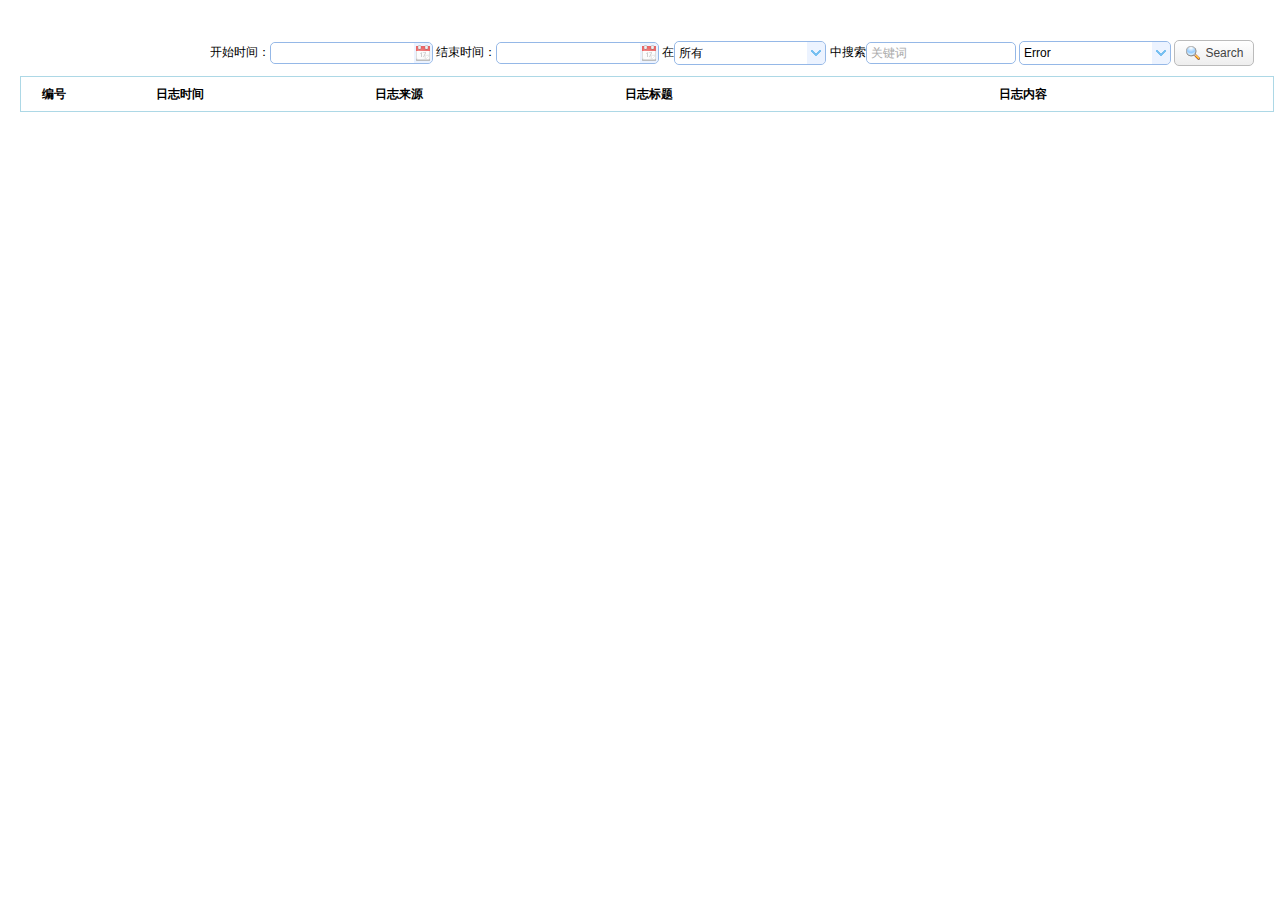
==== commit a84a3755: "Merge branch 'master' of https://github.com/lijinchuan/ljc.netlog" ====
--- a/LJC.Com.LogService/LJC.Com.LogViewWeb/LogsNew/Index.html
+++ b/LJC.Com.LogService/LJC.Com.LogViewWeb/LogsNew/Index.html
@@ -35,20 +35,34 @@
 
 <body style="margin:20px auto; width:98%;">
     <div style="float:right; margin-right:20px; margin-bottom:10px;">
-    <select id="cc" style="width:150px"></select>
-    <div id="sp">
-        <div style="color:#99BBE8;background:#fafafa;padding:5px;">Select a loglevel</div>
-        <div style="padding:10px">
-            <input type="radio" name="loglevel" value="Error"><span>Error</span><br />
-            <input type="radio" name="loglevel" value="Fatal"><span>Fatal</span><br/>
-            <input type="radio" name="loglevel" value="Debug"><span>Debug</span><br />
-            <input type="radio" name="loglevel" value="Info"><span>Info</span><br />
-            <input type="radio" name="loglevel" value="Warning"><span>Warning</span>
+        开始时间：<input type="text" id="dtbegin" class="easyui-datetimebox">
+        结束时间：<input type="text" id="dtend" class="easyui-datetimebox">
+        在<select id="ccrange" style="width:150px"></select>
+        <div id="range">
+            <div style="color:#99BBE8;background:#fafafa;padding:5px;">选择搜索范围</div>
+            <div style="padding:10px">
+                <input type="radio" name="range" value="A"><span>所有</span><br/>
+                <input type="radio" name="range" value="S"><span>日志来源</span><br />
+                <input type="radio" name="range" value="T"><span>日志标题</span><br />
+                <input type="radio" name="range" value="C"><span>日志内容</span>
+            </div>
+            <input type="hidden" id="pos" value="0" />
+        </div>中搜索<input class="easyui-textbox" id="wd" data-options="prompt:'关键词'" style="width:150px;">
+        <select id="cc" style="width:150px"></select>
+        <div id="sp">
+            <div style="color:#99BBE8;background:#fafafa;padding:5px;">选择日志级别</div>
+            <div style="padding:10px">
+                <input type="radio" name="loglevel" value="Error"><span>Error</span><br />
+                <input type="radio" name="loglevel" value="Fatal"><span>Fatal</span><br />
+                <input type="radio" name="loglevel" value="Debug"><span>Debug</span><br />
+                <input type="radio" name="loglevel" value="Info"><span>Info</span><br />
+                <input type="radio" name="loglevel" value="Warning"><span>Warning</span>
+            </div>
+            <input type="hidden" id="pos" value="0" />
         </div>
-        <input type="hidden" id="pos" value="0"/>
+        <a href="#" id="search" class="easyui-linkbutton" data-options="iconCls:'icon-search'" style="width:80px">Search</a>
     </div>
-    </div>
-    <p/>
+    <p />
     <table style="border:solid 1px lightblue; width:100%;table-layout:fixed;word-wrap:break-word;word-break:break-all;overflow: hidden;" cellpadding="0">
         <tr>
             <th style="width:5%;">编号</th>
@@ -58,10 +72,10 @@
             <th style="width:40%;">日志内容</th>
         </tr>
         <tbody>
-
         </tbody>
     </table>
-    
+
     <script type="text/javascript" src="../Scripts/Pages/Logs/index.html.js"></script>
+    <img src="Trace.ashx" style="display:none;" />
 </body>
 </html>
